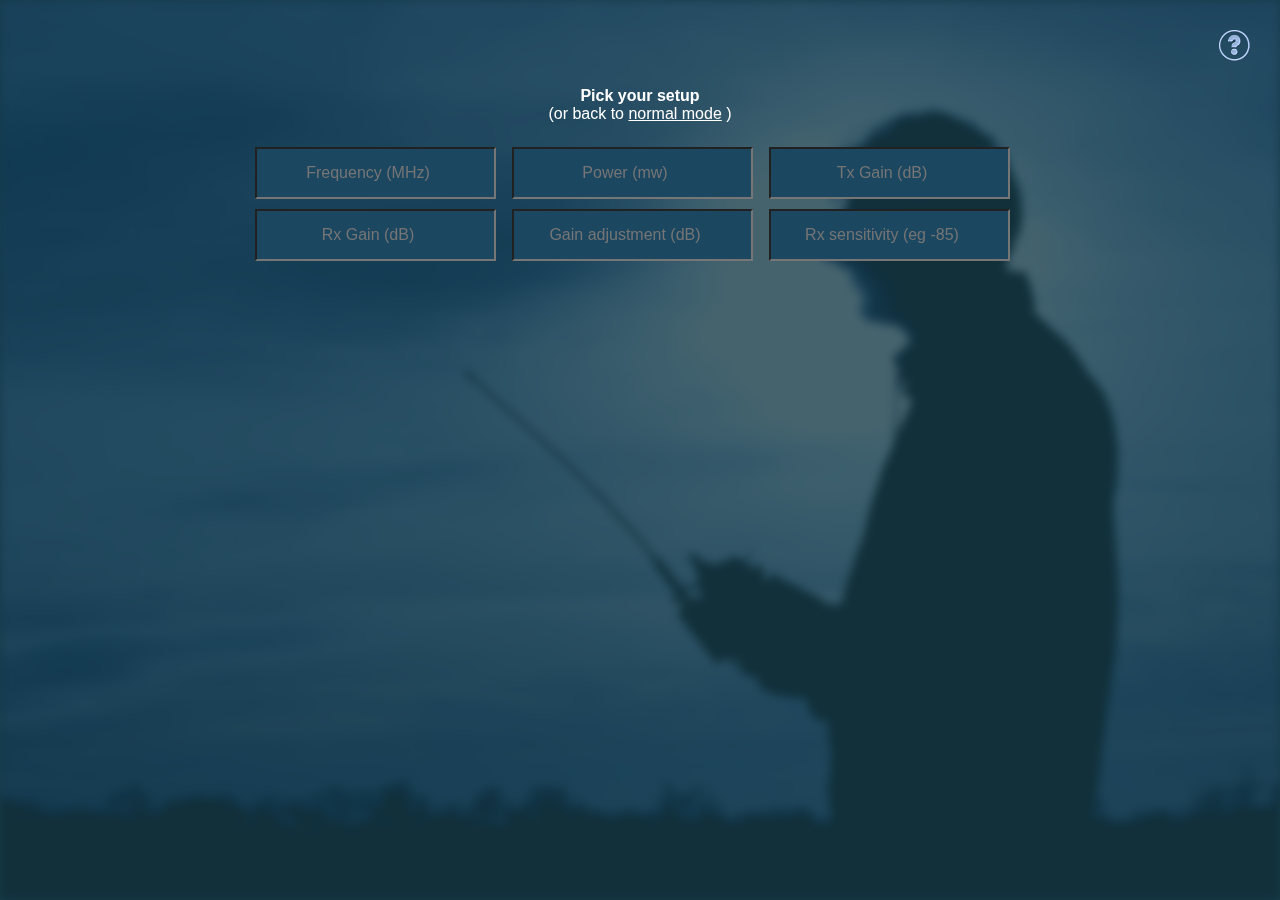
==== advanced.html @ 296cac9a "Speed optimisations" ====
<!doctype html>
<html lang="en">
<head>
<title>Maximise your FPV range</title>
<meta name="description" content="Calculate your FPV range">
<meta http-equiv="content-type" content="text/html;charset=UTF-8">
<link rel="stylesheet" type="text/css" href="./style/style.css"/>
<SCRIPT async LANGUAGE="JavaScript" SRC="advanced.js"> </SCRIPT>
<meta name=viewport content="width=device-width, initial-scale=1">
<script>
  (function(i,s,o,g,r,a,m){i['GoogleAnalyticsObject']=r;i[r]=i[r]||function(){
  (i[r].q=i[r].q||[]).push(arguments)},i[r].l=1*new Date();a=s.createElement(o),
  m=s.getElementsByTagName(o)[0];a.async=1;a.src=g;m.parentNode.insertBefore(a,m)
  })(window,document,'script','//www.google-analytics.com/analytics.js','ga');

  ga('create', 'UA-50899938-1', 'maxmyrange.com');
  ga('require', 'displayfeatures');
  ga('send', 'pageview');

  var advCounter=0;
</script>
<script src="http://ajax.googleapis.com/ajax/libs/jquery/1.8.2/jquery.min.js"></script>
<script src="http://code.highcharts.com/highcharts.js"></script>
<script src="highchart-dark-unica.js"></script>

<link rel="shortcut icon" href="images/smallicon.ico">
</head>
<body>
<span class="bg" style="background-image: url(images/background.jpg);"></span>
<div style="text-align:center" class="placeheader">
	<div id="qmark" onclick="infoClick()"></div>
</div>

<div style="clear: right" class="centreselectors">
	<div class="choosesetup">
		Pick your setup
		<div class="choosesetupmode">
		 (or back to 
		 <a href="./index.html" class="underline" title="Return to normal mode">normal mode</a>
		 )
		</div>
	</div>
	
	<div class="inputcentre">
		<form name="advForm" id="myForm">
			<input title="Choose your frequency, in MHz (e.g. 2400 for 2.4GHz)" type="number" name="advFreq" placeholder="Frequency (MHz)" onchange="inputSelect()"> &nbsp&nbsp
			<input title="Choose your power, in mW (e.g. 1000 for 1W)" type="number" name="advPower" placeholder="Power (mw)" onchange="inputSelect()"> &nbsp&nbsp
			<input title="Choose your transmitter antenna gain, in dBi (e.g. 1.25 for a cloverleaf)" type="number" step="0.1" name="advTxDb" placeholder="Tx Gain (dB)" onchange="inputSelect()"> &nbsp&nbsp
			<br>
			<input title="Choose your receiver antenna gain, in dBi (e.g. 10 for a crosshair)"type="number" step="0.1" name="advRxDb" placeholder="Rx Gain (dB)" onchange="inputSelect()"> &nbsp&nbsp
			<input title="Add an adjustment to the overall gain, e.g. -3 for polarity mismatch (in most cases this should just be 0)" type="number" step="0.1" name="gainAdj" placeholder="Gain adjustment (dB)" onchange="inputSelect()"> &nbsp&nbsp
			<input title="Choose your receiver's sensitivity, in dB. This should be a negative number (if you don't know a good assumption is -85)" type="number" name="advSensitivity" placeholder="Rx sensitivity (eg -85)" onchange="inputSelect()"> &nbsp&nbsp
		</form>
	</div>
</div>

<div id="errorMsg" class="hidden">
Ooops, something's wrong with your inputs. Here's an example of what works: <br>
Frequency: 2400, Power: 200, Tx Gain 2.15, Rx Gain: 10, Gain adjustment: 0, Rx sensitivity: -85
</div>

<div id="buttonHolder" class="positionadvbutton"> 		
<div id="theButton" class="disabledButton" onclick="advButtonClick()"></div>

</div>
<br>
<div id="answerinkm" class="hidden"><!----class="answerkm">--->
12.5 km (45 miles)
</div>
<div id="answerinfunny" class="hidden"><!------class="answerfunny">---->
And now, a closer look at your data...
</div>

<div id="variableChoiceDiv" class="hidden">
		<select id="variableChoice" class="selectors" onchange="variableSelect()" autofocus>
		  <option selected value="Power">Power</option>
		  <option value="Frequency">Frequency</option>
		  <option value="Rx Gain">Rx Gain</option>
		  <option value="Rx Sensitivity">Rx Sensitivity</option>
		</select>
</div>
</div>

<div id="chart" class="hidden"><!---class="chart">--->
<div id="container" class="chartStyle"></div>
</div>
		</div>
		
<div class="hidden">
	<script type="text/javascript">
			var images = new Array()
			function preload() {
				for (i = 0; i < preload.arguments.length; i++) {
					images[i] = new Image()
					images[i].src = preload.arguments[i]
				}
			}
			preload(
				"images/button-selected.png",
				"images/guide.jpg",
				"images/qmark-selected.png",
				"images/lab.jpg"
			)
	</script>
</div>
		</body>
</html>
---- style/style.css ----
*{margin:0;padding:0}body{background-color:rgba(22,60,73,10)}.chartStyle{width:80%;height:500px;margin-top:150px;margin-left:auto;margin-right:auto}input{padding:15px;background-color:#1c4761;margin:0 0 10px;text-align:center;font-family:"Avenir Next",Avenir,"Segoe UI",Roboto,"Helvetica Neue",Helvetica,sans-serif;color:#fff;font-size:1em}input:focus{background-color:#1e90ff}form{width:770px;margin-left:auto;margin-right:auto}.centrevariableselect{margin:2% auto;width:300px}.inputcentre{width:800px;margin-left:auto;margin-right:auto}.sharelink{position:block;height:53px;margin-right:auto;margin-left:auto;filter:alpha(opacity=80);opacity:.8;-webkit-transition:opacity 1s ease-in-out;-moz-transition:opacity 1s ease-in-out;-ms-transition:opacity 1s ease-in-out;-o-transition:opacity 1s ease-in-out;transition:opacity 1s ease-in-out}.sharelink:hover{width:66px;height:53px;background-position:center;background-repeat:no-repeat;background-image:url(../images/tweet.png);filter:alpha(opacity=100);opacity:1}a{text-decoration:none;font-size:2em;color:#1e90ff;font-weight:700;font-family:"Avenir Next",Avenir,"Segoe UI",Roboto,"Helvetica Neue",Helvetica,sans-serif}a:hover{color:#fff}.placeheader{margin-top:30px;margin-left:auto;margin-right:auto}.choosesetup{font-family:"Avenir Next",Avenir,"Segoe UI",Roboto,"Helvetica Neue",Helvetica,sans-serif;color:#FFF;font-size:1em;text-align:center;margin-bottom:2%;font-weight:700}.choosesetupmode{font-family:"Avenir Next",Avenir,"Segoe UI",Roboto,"Helvetica Neue",Helvetica,sans-serif;color:#FFF;font-size:1em;text-align:center;margin-bottom:2%;font-weight:400}.underline{font-family:"Avenir Next",Avenir,"Segoe UI",Roboto,"Helvetica Neue",Helvetica,sans-serif;color:#FFF;font-size:1em;text-align:center;margin-bottom:2%;font-weight:400;text-decoration:underline}.underline:hover,select:focus{color:#1e90ff}option{background-color:#1c4761;color:#fff}.errorMsgClass{font-family:"Avenir Next",Avenir,"Segoe UI",Roboto,"Helvetica Neue",Helvetica,sans-serif;color:red;font-size:1.5em;text-align:center;margin-top:0;opacity:0;filter:alpha(opacity=0);-webkit-animation:fadeIn 1s;-webkit-animation-fill-mode:forwards;animation:fadeIn 1s;animation-fill-mode:forwards}.selectors{background-color:rgba(22,34,2,.2);background-position:0 25px;font-family:"Avenir Next",Avenir,"Segoe UI",Roboto,"Helvetica Neue",Helvetica,sans-serif;color:#fff;font-size:2em;outline:0;box-shadow:none;-webkit-appearance:none;-moz-appearance:none;border-radius:0;border:0;display:block-inline;height:2em;width:300px;float:left;padding:0 2%;position:relative;z-index:0;margin-right:1px;margin-left:1px;text-indent:.01px;text-overflow:""}select::-ms-expand{display:none}.centreselectors{margin-top:2%;width:1208px;margin-left:auto;margin-right:auto}.sources{margin-top:2%;width:650px;margin-left:auto;margin-right:auto;opacity:0;filter:alpha(opacity=0);-webkit-animation:fadeIn 5s;-webkit-animation-fill-mode:forwards;animation:fadeIn 5s;animation-fill-mode:forwards}.images{display:inline;margin-left:10px;margin-right:10px;margin-top:15px;opacity:.6;filter:alpha(opacity=60)}.images:hover{opacity:1;filter:alpha(opacity=100)}#qmark{width:31px;height:31px;background-image:url(../images/qmark.png);margin-right:30px;margin-left:auto}#qmark:hover{background-image:url(../images/qmark-selected.png)}.positionadvbutton{width:400px;margin-top:10%;margin-left:auto;margin-right:auto;opacity:0;filter:alpha(opacity=0);-webkit-animation:buttonAppear 1s;-webkit-animation-fill-mode:forwards;animation:buttonAppear 1s;animation-fill-mode:forwards}.positionbutton{width:400px;margin-top:20%;margin-left:auto;margin-right:auto;opacity:0;filter:alpha(opacity=0);-webkit-animation:buttonAppear 1s;-webkit-animation-fill-mode:forwards;animation:buttonAppear 1s;animation-fill-mode:forwards}@-webkit-keyframes buttonAppear{100%{opacity:1;filter:alpha(opacity=100)}}@keyframes buttonAppear{100%{opacity:1;filter:alpha(opacity=100)}}.andnow{font-family:"Avenir Next",Avenir,"Segoe UI",Roboto,"Helvetica Neue",Helvetica,sans-serif;color:#D7D7D7;font-size:1em;text-align:center;margin-top:4%;opacity:0;filter:alpha(opacity=0);-webkit-animation:fadeIn 8s;-webkit-animation-fill-mode:forwards;animation:fadeIn 8s;animation-fill-mode:forwards}.answerkmadv{font-family:"Avenir Next",Avenir,"Segoe UI",Roboto,"Helvetica Neue",Helvetica,sans-serif;color:#FFF;font-size:3em;text-align:center;margin-top:2%;opacity:0;filter:alpha(opacity=0);-webkit-animation:fadeIn 1s;-webkit-animation-fill-mode:forwards;animation:fadeIn 1s;animation-fill-mode:forwards}.answerkm{font-family:"Avenir Next",Avenir,"Segoe UI",Roboto,"Helvetica Neue",Helvetica,sans-serif;color:#FFF;font-size:3em;text-align:center;margin-top:8%;opacity:0;filter:alpha(opacity=0);-webkit-animation:fadeIn 1s;-webkit-animation-fill-mode:forwards;animation:fadeIn 1s;animation-fill-mode:forwards}.answerfunny{font-family:"Avenir Next",Avenir,"Segoe UI",Roboto,"Helvetica Neue",Helvetica,sans-serif;color:#9CB7DE;font-size:1.5em;text-align:center;margin-top:4%;opacity:0;filter:alpha(opacity=0);-webkit-animation:fadeIn 3s;-webkit-animation-fill-mode:forwards;animation:fadeIn 3s;animation-fill-mode:forwards}@-webkit-keyframes fadeIn{100%{opacity:1;filter:alpha(opacity=100)}}@keyframes fadeIn{100%{opacity:1;filter:alpha(opacity=100)}}.hidden2{visibility:hidden;opacity:0;filter:alpha(opacity=0)}.hidden{display:none;visibility:hidden;opacity:0;filter:alpha(opacity=0)}@keyframes fadeOut{100%{display:none;visibility:hidden;opacity:0;filter:alpha(opacity=0)}}.bg{position:fixed;top:0;left:0;z-index:-1;width:100%;height:100%;background-size:cover;background-position:50% 0;-webkit-filter:blur(5px);-moz-filter:blur(5px);filter:blur(5px);filter:alpha(Opacity=20);opacity:.2;-webkit-transform:translate3d(0,0,0);-moz-transform:translate3d(0,0,0);-ms-transform:translate3d(0,0,0);-o-transform:translate3d(0,0,0);transform:translate3d(0,0,0)}.button{width:250px;height:250px;background-image:url(../images/button.png);margin-right:auto;margin-left:auto;-webkit-animation:fadeIn .5s;-webkit-animation-fill-mode:forwards;animation:fadeIn .5s;animation-fill-mode:forwards}.button:hover{width:250px;height:250px;margin-right:auto;margin-left:auto;-webkit-animation:letsFlyOnHover .2s;-webkit-animation-fill-mode:forwards;animation:letsFlyOnHover .2s;filter:alpha(Opacity=100);opacity:1;background-image:url(../images/button-selected.png)}@-webkit-keyframes letsFlyOnHover{100%{background-image:url(../images/button-selected.png)}}@keyframes letsFlyOnHover{100%{background-image:url(../images/button-selected.png)}}.disabledButton{width:250px;height:250px;background-image:url(../images/button.png);margin-right:auto;margin-left:auto;filter:alpha(Opacity=40);opacity:.4}
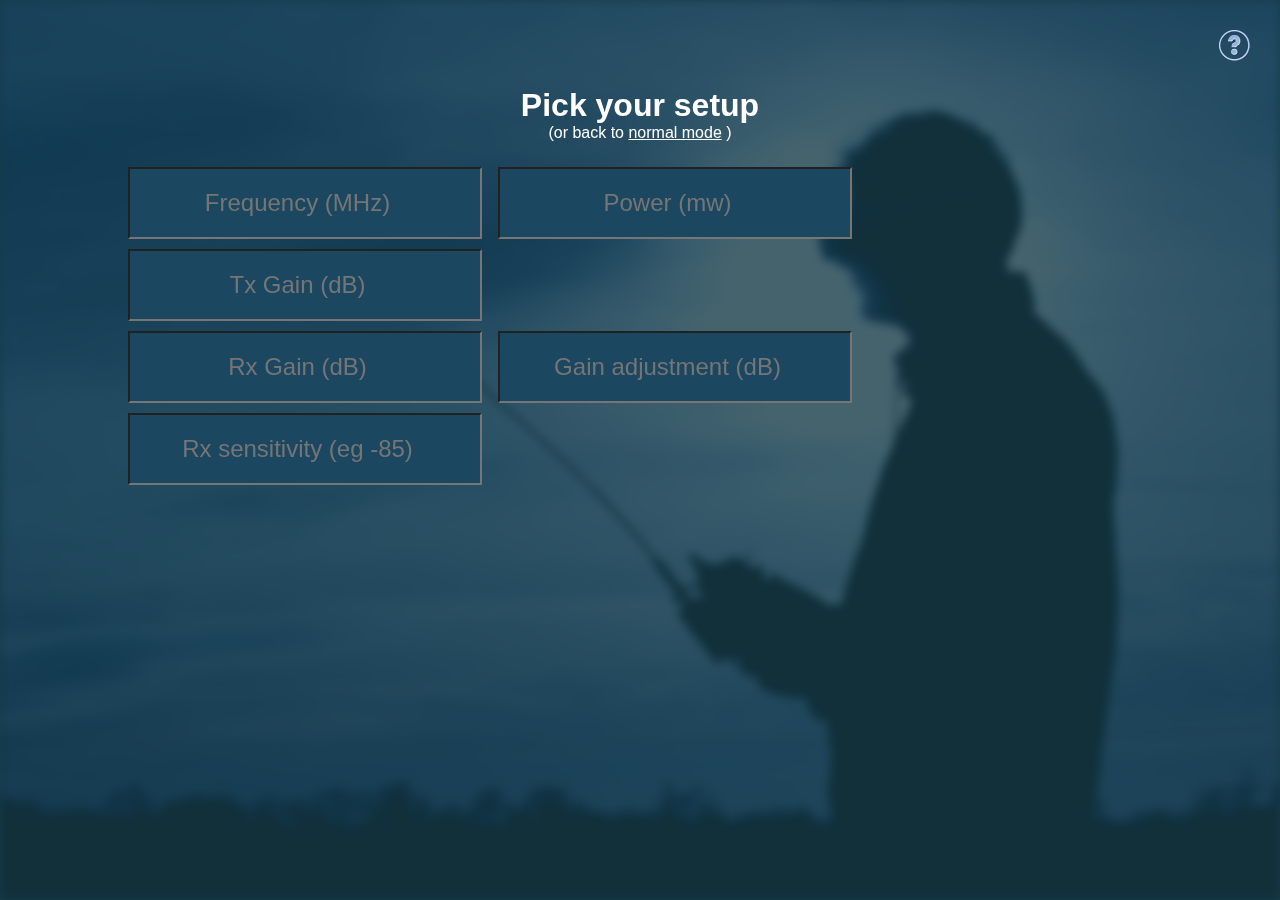
==== commit f8ec3e95: "Made advanced responsive" ====
--- a/advanced.html
+++ b/advanced.html
@@ -31,25 +31,25 @@
 	<div id="qmark" onclick="infoClick()"></div>
 </div>
 
-<div style="clear: right" class="centreselectors">
+<div style="clear: right" class="centreselectorsadv">
 	<div class="choosesetup">
-		Pick your setup
+		<h1>Pick your setup</h1>
 		<div class="choosesetupmode">
 		 (or back to 
 		 <a href="./index.html" class="underline" title="Return to normal mode">normal mode</a>
-		 )
+		 )<br>
 		</div>
 	</div>
 	
 	<div class="inputcentre">
 		<form name="advForm" id="myForm">
-			<input title="Choose your frequency, in MHz (e.g. 2400 for 2.4GHz)" type="number" name="advFreq" placeholder="Frequency (MHz)" onchange="inputSelect()"> &nbsp&nbsp
-			<input title="Choose your power, in mW (e.g. 1000 for 1W)" type="number" name="advPower" placeholder="Power (mw)" onchange="inputSelect()"> &nbsp&nbsp
-			<input title="Choose your transmitter antenna gain, in dBi (e.g. 1.25 for a cloverleaf)" type="number" step="0.1" name="advTxDb" placeholder="Tx Gain (dB)" onchange="inputSelect()"> &nbsp&nbsp
-			<br>
-			<input title="Choose your receiver antenna gain, in dBi (e.g. 10 for a crosshair)"type="number" step="0.1" name="advRxDb" placeholder="Rx Gain (dB)" onchange="inputSelect()"> &nbsp&nbsp
-			<input title="Add an adjustment to the overall gain, e.g. -3 for polarity mismatch (in most cases this should just be 0)" type="number" step="0.1" name="gainAdj" placeholder="Gain adjustment (dB)" onchange="inputSelect()"> &nbsp&nbsp
-			<input title="Choose your receiver's sensitivity, in dB. This should be a negative number (if you don't know a good assumption is -85)" type="number" name="advSensitivity" placeholder="Rx sensitivity (eg -85)" onchange="inputSelect()"> &nbsp&nbsp
+			<input title="Choose your frequency, in MHz (e.g. 2400 for 2.4GHz)" type="number" name="advFreq" placeholder="Frequency (MHz)" onchange="inputSelect()"> <span class="gaps">&nbsp&nbsp</span>
+			<input title="Choose your power, in mW (e.g. 1000 for 1W)" type="number" name="advPower" placeholder="Power (mw)" onchange="inputSelect()"> <span class="gaps">&nbsp&nbsp</span>
+			<input title="Choose your transmitter antenna gain, in dBi (e.g. 1.25 for a cloverleaf)" type="number" step="0.1" name="advTxDb" placeholder="Tx Gain (dB)" onchange="inputSelect()"> <span class="gaps">&nbsp&nbsp
+			<br></span>
+			<input title="Choose your receiver antenna gain, in dBi (e.g. 10 for a crosshair)"type="number" step="0.1" name="advRxDb" placeholder="Rx Gain (dB)" onchange="inputSelect()"> <span class="gaps">&nbsp&nbsp</span>
+			<input title="Add an adjustment to the overall gain, e.g. -3 for polarity mismatch (in most cases this should just be 0)" type="number" step="0.1" name="gainAdj" placeholder="Gain adjustment (dB)" onchange="inputSelect()"> <span class="gaps">&nbsp&nbsp</span>
+			<input title="Choose your receiver's sensitivity, in dB. This should be a negative number (if you don't know a good assumption is -85)" type="number" name="advSensitivity" placeholder="Rx sensitivity (eg -85)" onchange="inputSelect()"> <span class="gaps">&nbsp&nbsp</span>
 		</form>
 	</div>
 </div>
--- a/style/style.css
+++ b/style/style.css
@@ -1 +1 @@
-*{margin:0;padding:0}body{background-color:rgba(22,60,73,10)}.chartStyle{width:80%;height:500px;margin-top:150px;margin-left:auto;margin-right:auto}input{padding:15px;background-color:#1c4761;margin:0 0 10px;text-align:center;font-family:"Avenir Next",Avenir,"Segoe UI",Roboto,"Helvetica Neue",Helvetica,sans-serif;color:#fff;font-size:1em}input:focus{background-color:#1e90ff}form{width:770px;margin-left:auto;margin-right:auto}.centrevariableselect{margin:2% auto;width:300px}.inputcentre{width:800px;margin-left:auto;margin-right:auto}.sharelink{position:block;height:53px;margin-right:auto;margin-left:auto;filter:alpha(opacity=80);opacity:.8;-webkit-transition:opacity 1s ease-in-out;-moz-transition:opacity 1s ease-in-out;-ms-transition:opacity 1s ease-in-out;-o-transition:opacity 1s ease-in-out;transition:opacity 1s ease-in-out}.sharelink:hover{width:66px;height:53px;background-position:center;background-repeat:no-repeat;background-image:url(../images/tweet.png);filter:alpha(opacity=100);opacity:1}a{text-decoration:none;font-size:2em;color:#1e90ff;font-weight:700;font-family:"Avenir Next",Avenir,"Segoe UI",Roboto,"Helvetica Neue",Helvetica,sans-serif}a:hover{color:#fff}.placeheader{margin-top:30px;margin-left:auto;margin-right:auto}.choosesetup{font-family:"Avenir Next",Avenir,"Segoe UI",Roboto,"Helvetica Neue",Helvetica,sans-serif;color:#FFF;font-size:1em;text-align:center;margin-bottom:2%;font-weight:700}.choosesetupmode{font-family:"Avenir Next",Avenir,"Segoe UI",Roboto,"Helvetica Neue",Helvetica,sans-serif;color:#FFF;font-size:1em;text-align:center;margin-bottom:2%;font-weight:400}.underline{font-family:"Avenir Next",Avenir,"Segoe UI",Roboto,"Helvetica Neue",Helvetica,sans-serif;color:#FFF;font-size:1em;text-align:center;margin-bottom:2%;font-weight:400;text-decoration:underline}.underline:hover,select:focus{color:#1e90ff}option{background-color:#1c4761;color:#fff}.errorMsgClass{font-family:"Avenir Next",Avenir,"Segoe UI",Roboto,"Helvetica Neue",Helvetica,sans-serif;color:red;font-size:1.5em;text-align:center;margin-top:0;opacity:0;filter:alpha(opacity=0);-webkit-animation:fadeIn 1s;-webkit-animation-fill-mode:forwards;animation:fadeIn 1s;animation-fill-mode:forwards}.selectors{background-color:rgba(22,34,2,.2);background-position:0 25px;font-family:"Avenir Next",Avenir,"Segoe UI",Roboto,"Helvetica Neue",Helvetica,sans-serif;color:#fff;font-size:2em;outline:0;box-shadow:none;-webkit-appearance:none;-moz-appearance:none;border-radius:0;border:0;display:block-inline;height:2em;width:300px;float:left;padding:0 2%;position:relative;z-index:0;margin-right:1px;margin-left:1px;text-indent:.01px;text-overflow:""}select::-ms-expand{display:none}.centreselectors{margin-top:2%;width:1208px;margin-left:auto;margin-right:auto}.sources{margin-top:2%;width:650px;margin-left:auto;margin-right:auto;opacity:0;filter:alpha(opacity=0);-webkit-animation:fadeIn 5s;-webkit-animation-fill-mode:forwards;animation:fadeIn 5s;animation-fill-mode:forwards}.images{display:inline;margin-left:10px;margin-right:10px;margin-top:15px;opacity:.6;filter:alpha(opacity=60)}.images:hover{opacity:1;filter:alpha(opacity=100)}#qmark{width:31px;height:31px;background-image:url(../images/qmark.png);margin-right:30px;margin-left:auto}#qmark:hover{background-image:url(../images/qmark-selected.png)}.positionadvbutton{width:400px;margin-top:10%;margin-left:auto;margin-right:auto;opacity:0;filter:alpha(opacity=0);-webkit-animation:buttonAppear 1s;-webkit-animation-fill-mode:forwards;animation:buttonAppear 1s;animation-fill-mode:forwards}.positionbutton{width:400px;margin-top:20%;margin-left:auto;margin-right:auto;opacity:0;filter:alpha(opacity=0);-webkit-animation:buttonAppear 1s;-webkit-animation-fill-mode:forwards;animation:buttonAppear 1s;animation-fill-mode:forwards}@-webkit-keyframes buttonAppear{100%{opacity:1;filter:alpha(opacity=100)}}@keyframes buttonAppear{100%{opacity:1;filter:alpha(opacity=100)}}.andnow{font-family:"Avenir Next",Avenir,"Segoe UI",Roboto,"Helvetica Neue",Helvetica,sans-serif;color:#D7D7D7;font-size:1em;text-align:center;margin-top:4%;opacity:0;filter:alpha(opacity=0);-webkit-animation:fadeIn 8s;-webkit-animation-fill-mode:forwards;animation:fadeIn 8s;animation-fill-mode:forwards}.answerkmadv{font-family:"Avenir Next",Avenir,"Segoe UI",Roboto,"Helvetica Neue",Helvetica,sans-serif;color:#FFF;font-size:3em;text-align:center;margin-top:2%;opacity:0;filter:alpha(opacity=0);-webkit-animation:fadeIn 1s;-webkit-animation-fill-mode:forwards;animation:fadeIn 1s;animation-fill-mode:forwards}.answerkm{font-family:"Avenir Next",Avenir,"Segoe UI",Roboto,"Helvetica Neue",Helvetica,sans-serif;color:#FFF;font-size:3em;text-align:center;margin-top:8%;opacity:0;filter:alpha(opacity=0);-webkit-animation:fadeIn 1s;-webkit-animation-fill-mode:forwards;animation:fadeIn 1s;animation-fill-mode:forwards}.answerfunny{font-family:"Avenir Next",Avenir,"Segoe UI",Roboto,"Helvetica Neue",Helvetica,sans-serif;color:#9CB7DE;font-size:1.5em;text-align:center;margin-top:4%;opacity:0;filter:alpha(opacity=0);-webkit-animation:fadeIn 3s;-webkit-animation-fill-mode:forwards;animation:fadeIn 3s;animation-fill-mode:forwards}@-webkit-keyframes fadeIn{100%{opacity:1;filter:alpha(opacity=100)}}@keyframes fadeIn{100%{opacity:1;filter:alpha(opacity=100)}}.hidden2{visibility:hidden;opacity:0;filter:alpha(opacity=0)}.hidden{display:none;visibility:hidden;opacity:0;filter:alpha(opacity=0)}@keyframes fadeOut{100%{display:none;visibility:hidden;opacity:0;filter:alpha(opacity=0)}}.bg{position:fixed;top:0;left:0;z-index:-1;width:100%;height:100%;background-size:cover;background-position:50% 0;-webkit-filter:blur(5px);-moz-filter:blur(5px);filter:blur(5px);filter:alpha(Opacity=20);opacity:.2;-webkit-transform:translate3d(0,0,0);-moz-transform:translate3d(0,0,0);-ms-transform:translate3d(0,0,0);-o-transform:translate3d(0,0,0);transform:translate3d(0,0,0)}.button{width:250px;height:250px;background-image:url(../images/button.png);margin-right:auto;margin-left:auto;-webkit-animation:fadeIn .5s;-webkit-animation-fill-mode:forwards;animation:fadeIn .5s;animation-fill-mode:forwards}.button:hover{width:250px;height:250px;margin-right:auto;margin-left:auto;-webkit-animation:letsFlyOnHover .2s;-webkit-animation-fill-mode:forwards;animation:letsFlyOnHover .2s;filter:alpha(Opacity=100);opacity:1;background-image:url(../images/button-selected.png)}@-webkit-keyframes letsFlyOnHover{100%{background-image:url(../images/button-selected.png)}}@keyframes letsFlyOnHover{100%{background-image:url(../images/button-selected.png)}}.disabledButton{width:250px;height:250px;background-image:url(../images/button.png);margin-right:auto;margin-left:auto;filter:alpha(Opacity=40);opacity:.4}+*{margin:0;padding:0}body{background-color:rgba(22,60,73,10)}.chartStyle{width:80%;height:500px;margin-top:150px;margin-left:auto;margin-right:auto}input{padding:20px;background-color:#1c4761;margin:0 0 10px;text-align:center;font-family:"Avenir Next",Avenir,"Segoe UI",Roboto,"Helvetica Neue",Helvetica,sans-serif;color:#fff;font-size:1.5em}input:focus{background-color:#1e90ff}form{width:1024px;margin-left:auto;margin-right:auto}.centrevariableselect{margin:2% auto;width:80%}.inputcentre{width:80%;margin-left:auto;margin-right:auto}@media screen and (max-width:1024px){form{width:100%;margin-left:auto;margin-right:auto}input{width:100%;padding:5%;font-size:2em;color:#fff}.inputcentre{width:100%}.gaps{display:none}}.sharelink{position:block;height:53px;margin-right:auto;margin-left:auto;filter:alpha(opacity=80);opacity:.8;-webkit-transition:opacity 1s ease-in-out;-moz-transition:opacity 1s ease-in-out;-ms-transition:opacity 1s ease-in-out;-o-transition:opacity 1s ease-in-out;transition:opacity 1s ease-in-out}.sharelink:hover{width:66px;height:53px;background-position:center;background-repeat:no-repeat;background-image:url(../images/tweet.png);filter:alpha(opacity=100);opacity:1}a{text-decoration:none;font-size:2em;color:#1e90ff;font-weight:700;font-family:"Avenir Next",Avenir,"Segoe UI",Roboto,"Helvetica Neue",Helvetica,sans-serif}a:hover{color:#fff}.placeheader{margin-top:30px;margin-left:auto;margin-right:auto}.choosesetup{font-family:"Avenir Next",Avenir,"Segoe UI",Roboto,"Helvetica Neue",Helvetica,sans-serif;color:#FFF;font-size:1em;text-align:center;margin-bottom:2%;font-weight:700}.choosesetupmode{font-family:"Avenir Next",Avenir,"Segoe UI",Roboto,"Helvetica Neue",Helvetica,sans-serif;color:#FFF;font-size:1em;text-align:center;margin-bottom:2%;font-weight:400}.underline{font-family:"Avenir Next",Avenir,"Segoe UI",Roboto,"Helvetica Neue",Helvetica,sans-serif;color:#FFF;font-size:1em;text-align:center;margin-bottom:2%;font-weight:400;text-decoration:underline}.underline:hover,select:focus{color:#1e90ff}option{background-color:#1c4761;color:#fff}.errorMsgClass{font-family:"Avenir Next",Avenir,"Segoe UI",Roboto,"Helvetica Neue",Helvetica,sans-serif;color:red;font-size:1.5em;text-align:center;margin-top:0;opacity:0;filter:alpha(opacity=0);-webkit-animation:fadeIn 1s;-webkit-animation-fill-mode:forwards;animation:fadeIn 1s;animation-fill-mode:forwards}.selectors{background-color:rgba(22,34,2,.2);background-position:0 25px;font-family:"Avenir Next",Avenir,"Segoe UI",Roboto,"Helvetica Neue",Helvetica,sans-serif;color:#fff;font-size:2em;outline:0;box-shadow:none;-webkit-appearance:none;-moz-appearance:none;border-radius:0;border:0;display:block-inline;height:2em;width:300px;float:left;padding:0 2%;position:relative;z-index:0;margin-right:1px;margin-left:1px;text-indent:.01px;text-overflow:""}select::-ms-expand{display:none}.centreselectorsadv{margin-top:2%;width:100%;margin-left:auto;margin-right:auto}.centreselectors{margin-top:2%;width:1208px;margin-left:auto;margin-right:auto}@media screen and (max-width:1024px){.selectors{margin-left:auto;margin-right:auto;width:100%;margin-bottom:2%}.centreselectors{width:100%}}.sources{margin-top:2%;width:650px;margin-left:auto;margin-right:auto;opacity:0;filter:alpha(opacity=0);-webkit-animation:fadeIn 5s;-webkit-animation-fill-mode:forwards;animation:fadeIn 5s;animation-fill-mode:forwards}.images{display:inline;margin-left:10px;margin-right:10px;margin-top:15px;opacity:.6;filter:alpha(opacity=60)}.images:hover{opacity:1;filter:alpha(opacity=100)}@media screen and (max-width:1024px){#labimage{display:none}.sources{margin-left:auto;margin-right:auto;width:300px}.images{margin-left:0}}#qmark{width:31px;height:31px;background-image:url(../images/qmark.png);margin-right:30px;margin-left:auto}#qmark:hover{background-image:url(../images/qmark-selected.png)}.positionadvbutton{width:400px;margin-top:10%;margin-left:auto;margin-right:auto;opacity:0;filter:alpha(opacity=0);-webkit-animation:buttonAppear 1s;-webkit-animation-fill-mode:forwards;animation:buttonAppear 1s;animation-fill-mode:forwards}.positionbutton{width:400px;margin-top:20em;margin-left:auto;margin-right:auto;opacity:0;filter:alpha(opacity=0);-webkit-animation:buttonAppear 1s;-webkit-animation-fill-mode:forwards;animation:buttonAppear 1s;animation-fill-mode:forwards}@media screen and (max-width:1024px){.positionbutton{width:100%}}@-webkit-keyframes buttonAppear{100%{opacity:1;filter:alpha(opacity=100)}}@keyframes buttonAppear{100%{opacity:1;filter:alpha(opacity=100)}}.andnow{font-family:"Avenir Next",Avenir,"Segoe UI",Roboto,"Helvetica Neue",Helvetica,sans-serif;color:#D7D7D7;font-size:1em;text-align:center;margin-top:4%;opacity:0;filter:alpha(opacity=0);-webkit-animation:fadeIn 8s;-webkit-animation-fill-mode:forwards;animation:fadeIn 8s;animation-fill-mode:forwards}.answerkmadv{font-family:"Avenir Next",Avenir,"Segoe UI",Roboto,"Helvetica Neue",Helvetica,sans-serif;color:#FFF;font-size:3em;text-align:center;margin-top:2%;opacity:0;filter:alpha(opacity=0);-webkit-animation:fadeIn 1s;-webkit-animation-fill-mode:forwards;animation:fadeIn 1s;animation-fill-mode:forwards}.answerkm{font-family:"Avenir Next",Avenir,"Segoe UI",Roboto,"Helvetica Neue",Helvetica,sans-serif;color:#FFF;font-size:3em;text-align:center;margin-top:8%;opacity:0;filter:alpha(opacity=0);-webkit-animation:fadeIn 1s;-webkit-animation-fill-mode:forwards;animation:fadeIn 1s;animation-fill-mode:forwards}.answerfunny{font-family:"Avenir Next",Avenir,"Segoe UI",Roboto,"Helvetica Neue",Helvetica,sans-serif;color:#9CB7DE;font-size:1.5em;text-align:center;margin-top:4%;opacity:0;filter:alpha(opacity=0);-webkit-animation:fadeIn 3s;-webkit-animation-fill-mode:forwards;animation:fadeIn 3s;animation-fill-mode:forwards}@-webkit-keyframes fadeIn{100%{opacity:1;filter:alpha(opacity=100)}}@keyframes fadeIn{100%{opacity:1;filter:alpha(opacity=100)}}.hidden2{visibility:hidden;opacity:0;filter:alpha(opacity=0)}.hidden{display:none;visibility:hidden;opacity:0;filter:alpha(opacity=0)}@keyframes fadeOut{100%{display:none;visibility:hidden;opacity:0;filter:alpha(opacity=0)}}.bg{position:fixed;top:0;left:0;z-index:-1;width:100%;height:100%;background-size:cover;background-position:50% 0;-webkit-filter:blur(5px);-moz-filter:blur(5px);filter:blur(5px);filter:alpha(Opacity=20);opacity:.2;-webkit-transform:translate3d(0,0,0);-moz-transform:translate3d(0,0,0);-ms-transform:translate3d(0,0,0);-o-transform:translate3d(0,0,0);transform:translate3d(0,0,0)}.button{width:250px;height:250px;background-image:url(../images/button.png);margin-right:auto;margin-left:auto;-webkit-animation:fadeIn .5s;-webkit-animation-fill-mode:forwards;animation:fadeIn .5s;animation-fill-mode:forwards}.button:hover{width:250px;height:250px;margin-right:auto;margin-left:auto;-webkit-animation:letsFlyOnHover .2s;-webkit-animation-fill-mode:forwards;animation:letsFlyOnHover .2s;filter:alpha(Opacity=100);opacity:1;background-image:url(../images/button-selected.png)}@-webkit-keyframes letsFlyOnHover{100%{background-image:url(../images/button-selected.png)}}@keyframes letsFlyOnHover{100%{background-image:url(../images/button-selected.png)}}.disabledButton{width:250px;height:250px;background-image:url(../images/button.png);margin-right:auto;margin-left:auto;filter:alpha(Opacity=40);opacity:.4}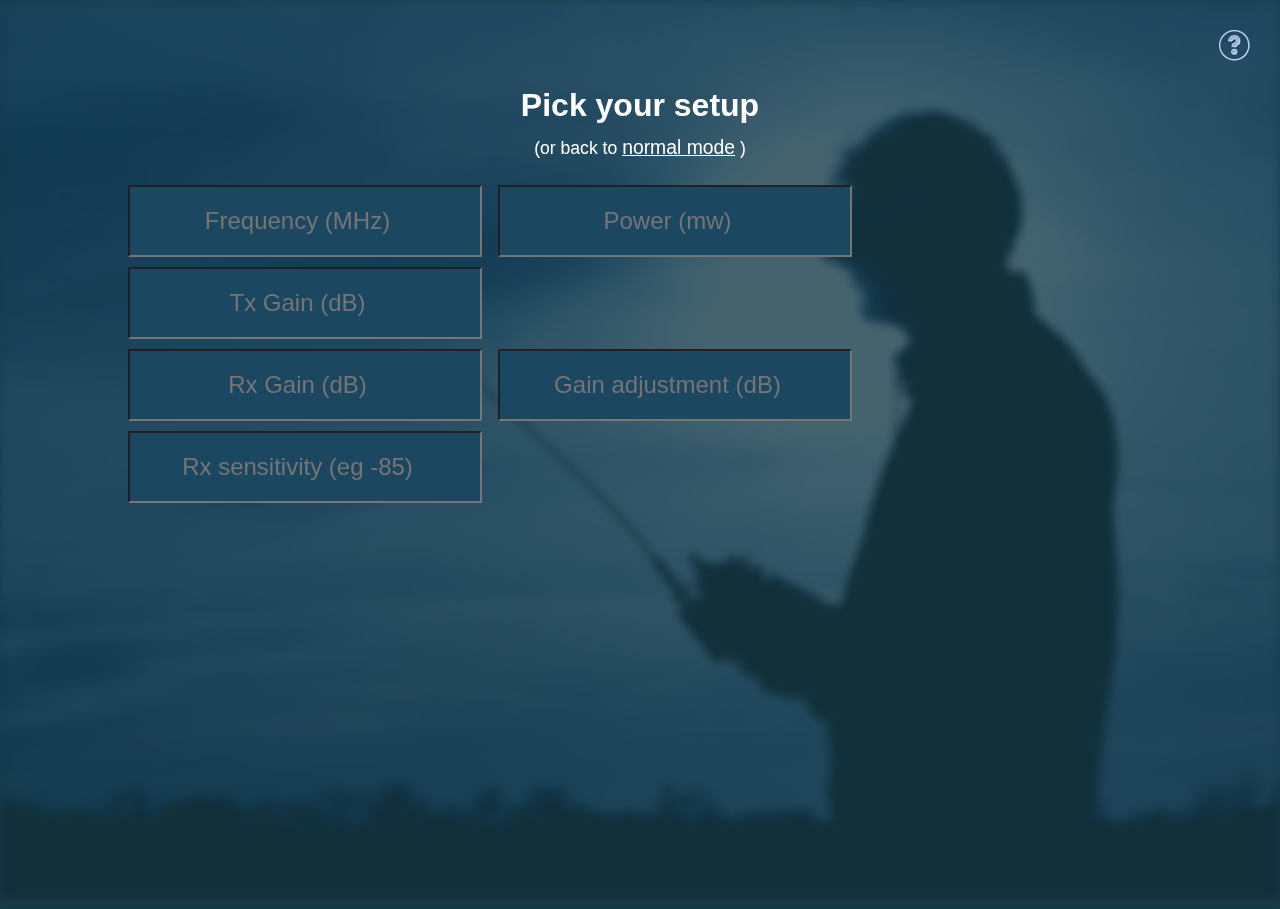
==== commit 7866efb0: "Optimisations" ====
--- a/advanced.html
+++ b/advanced.html
@@ -1,10 +1,9 @@
 <!doctype html>
 <html lang="en">
 <head>
-<title>Maximise your FPV range</title>
-<meta name="description" content="Calculate your FPV range">
+<title>Maximise your FPV range - Advanced</title>
+<meta name="description" content="The definitive FPV range calculator. Calculate how far your FPV setup will go!">
 <meta http-equiv="content-type" content="text/html;charset=UTF-8">
-<link rel="stylesheet" type="text/css" href="./style/style.css"/>
 <SCRIPT async LANGUAGE="JavaScript" SRC="advanced.js"> </SCRIPT>
 <meta name=viewport content="width=device-width, initial-scale=1">
 <script>
@@ -19,9 +18,9 @@
 
   var advCounter=0;
 </script>
-<script src="http://ajax.googleapis.com/ajax/libs/jquery/1.8.2/jquery.min.js"></script>
-<script src="http://code.highcharts.com/highcharts.js"></script>
-<script src="highchart-dark-unica.js"></script>
+<script  async src="http://ajax.googleapis.com/ajax/libs/jquery/1.8.2/jquery.min.js"></script>
+<script async src="http://code.highcharts.com/highcharts.js"></script>
+<script async src="highchart-dark-unica.js"></script>
 
 <link rel="shortcut icon" href="images/smallicon.ico">
 </head>
@@ -103,5 +102,6 @@
 			)
 	</script>
 </div>
+<link rel="stylesheet" type="text/css" href="./style/style.css"/>
 		</body>
 </html>--- a/style/style.css
+++ b/style/style.css
@@ -1 +1,517 @@
-*{margin:0;padding:0}body{background-color:rgba(22,60,73,10)}.chartStyle{width:80%;height:500px;margin-top:150px;margin-left:auto;margin-right:auto}input{padding:20px;background-color:#1c4761;margin:0 0 10px;text-align:center;font-family:"Avenir Next",Avenir,"Segoe UI",Roboto,"Helvetica Neue",Helvetica,sans-serif;color:#fff;font-size:1.5em}input:focus{background-color:#1e90ff}form{width:1024px;margin-left:auto;margin-right:auto}.centrevariableselect{margin:2% auto;width:80%}.inputcentre{width:80%;margin-left:auto;margin-right:auto}@media screen and (max-width:1024px){form{width:100%;margin-left:auto;margin-right:auto}input{width:100%;padding:5%;font-size:2em;color:#fff}.inputcentre{width:100%}.gaps{display:none}}.sharelink{position:block;height:53px;margin-right:auto;margin-left:auto;filter:alpha(opacity=80);opacity:.8;-webkit-transition:opacity 1s ease-in-out;-moz-transition:opacity 1s ease-in-out;-ms-transition:opacity 1s ease-in-out;-o-transition:opacity 1s ease-in-out;transition:opacity 1s ease-in-out}.sharelink:hover{width:66px;height:53px;background-position:center;background-repeat:no-repeat;background-image:url(../images/tweet.png);filter:alpha(opacity=100);opacity:1}a{text-decoration:none;font-size:2em;color:#1e90ff;font-weight:700;font-family:"Avenir Next",Avenir,"Segoe UI",Roboto,"Helvetica Neue",Helvetica,sans-serif}a:hover{color:#fff}.placeheader{margin-top:30px;margin-left:auto;margin-right:auto}.choosesetup{font-family:"Avenir Next",Avenir,"Segoe UI",Roboto,"Helvetica Neue",Helvetica,sans-serif;color:#FFF;font-size:1em;text-align:center;margin-bottom:2%;font-weight:700}.choosesetupmode{font-family:"Avenir Next",Avenir,"Segoe UI",Roboto,"Helvetica Neue",Helvetica,sans-serif;color:#FFF;font-size:1em;text-align:center;margin-bottom:2%;font-weight:400}.underline{font-family:"Avenir Next",Avenir,"Segoe UI",Roboto,"Helvetica Neue",Helvetica,sans-serif;color:#FFF;font-size:1em;text-align:center;margin-bottom:2%;font-weight:400;text-decoration:underline}.underline:hover,select:focus{color:#1e90ff}option{background-color:#1c4761;color:#fff}.errorMsgClass{font-family:"Avenir Next",Avenir,"Segoe UI",Roboto,"Helvetica Neue",Helvetica,sans-serif;color:red;font-size:1.5em;text-align:center;margin-top:0;opacity:0;filter:alpha(opacity=0);-webkit-animation:fadeIn 1s;-webkit-animation-fill-mode:forwards;animation:fadeIn 1s;animation-fill-mode:forwards}.selectors{background-color:rgba(22,34,2,.2);background-position:0 25px;font-family:"Avenir Next",Avenir,"Segoe UI",Roboto,"Helvetica Neue",Helvetica,sans-serif;color:#fff;font-size:2em;outline:0;box-shadow:none;-webkit-appearance:none;-moz-appearance:none;border-radius:0;border:0;display:block-inline;height:2em;width:300px;float:left;padding:0 2%;position:relative;z-index:0;margin-right:1px;margin-left:1px;text-indent:.01px;text-overflow:""}select::-ms-expand{display:none}.centreselectorsadv{margin-top:2%;width:100%;margin-left:auto;margin-right:auto}.centreselectors{margin-top:2%;width:1208px;margin-left:auto;margin-right:auto}@media screen and (max-width:1024px){.selectors{margin-left:auto;margin-right:auto;width:100%;margin-bottom:2%}.centreselectors{width:100%}}.sources{margin-top:2%;width:650px;margin-left:auto;margin-right:auto;opacity:0;filter:alpha(opacity=0);-webkit-animation:fadeIn 5s;-webkit-animation-fill-mode:forwards;animation:fadeIn 5s;animation-fill-mode:forwards}.images{display:inline;margin-left:10px;margin-right:10px;margin-top:15px;opacity:.6;filter:alpha(opacity=60)}.images:hover{opacity:1;filter:alpha(opacity=100)}@media screen and (max-width:1024px){#labimage{display:none}.sources{margin-left:auto;margin-right:auto;width:300px}.images{margin-left:0}}#qmark{width:31px;height:31px;background-image:url(../images/qmark.png);margin-right:30px;margin-left:auto}#qmark:hover{background-image:url(../images/qmark-selected.png)}.positionadvbutton{width:400px;margin-top:10%;margin-left:auto;margin-right:auto;opacity:0;filter:alpha(opacity=0);-webkit-animation:buttonAppear 1s;-webkit-animation-fill-mode:forwards;animation:buttonAppear 1s;animation-fill-mode:forwards}.positionbutton{width:400px;margin-top:20em;margin-left:auto;margin-right:auto;opacity:0;filter:alpha(opacity=0);-webkit-animation:buttonAppear 1s;-webkit-animation-fill-mode:forwards;animation:buttonAppear 1s;animation-fill-mode:forwards}@media screen and (max-width:1024px){.positionbutton{width:100%}}@-webkit-keyframes buttonAppear{100%{opacity:1;filter:alpha(opacity=100)}}@keyframes buttonAppear{100%{opacity:1;filter:alpha(opacity=100)}}.andnow{font-family:"Avenir Next",Avenir,"Segoe UI",Roboto,"Helvetica Neue",Helvetica,sans-serif;color:#D7D7D7;font-size:1em;text-align:center;margin-top:4%;opacity:0;filter:alpha(opacity=0);-webkit-animation:fadeIn 8s;-webkit-animation-fill-mode:forwards;animation:fadeIn 8s;animation-fill-mode:forwards}.answerkmadv{font-family:"Avenir Next",Avenir,"Segoe UI",Roboto,"Helvetica Neue",Helvetica,sans-serif;color:#FFF;font-size:3em;text-align:center;margin-top:2%;opacity:0;filter:alpha(opacity=0);-webkit-animation:fadeIn 1s;-webkit-animation-fill-mode:forwards;animation:fadeIn 1s;animation-fill-mode:forwards}.answerkm{font-family:"Avenir Next",Avenir,"Segoe UI",Roboto,"Helvetica Neue",Helvetica,sans-serif;color:#FFF;font-size:3em;text-align:center;margin-top:8%;opacity:0;filter:alpha(opacity=0);-webkit-animation:fadeIn 1s;-webkit-animation-fill-mode:forwards;animation:fadeIn 1s;animation-fill-mode:forwards}.answerfunny{font-family:"Avenir Next",Avenir,"Segoe UI",Roboto,"Helvetica Neue",Helvetica,sans-serif;color:#9CB7DE;font-size:1.5em;text-align:center;margin-top:4%;opacity:0;filter:alpha(opacity=0);-webkit-animation:fadeIn 3s;-webkit-animation-fill-mode:forwards;animation:fadeIn 3s;animation-fill-mode:forwards}@-webkit-keyframes fadeIn{100%{opacity:1;filter:alpha(opacity=100)}}@keyframes fadeIn{100%{opacity:1;filter:alpha(opacity=100)}}.hidden2{visibility:hidden;opacity:0;filter:alpha(opacity=0)}.hidden{display:none;visibility:hidden;opacity:0;filter:alpha(opacity=0)}@keyframes fadeOut{100%{display:none;visibility:hidden;opacity:0;filter:alpha(opacity=0)}}.bg{position:fixed;top:0;left:0;z-index:-1;width:100%;height:100%;background-size:cover;background-position:50% 0;-webkit-filter:blur(5px);-moz-filter:blur(5px);filter:blur(5px);filter:alpha(Opacity=20);opacity:.2;-webkit-transform:translate3d(0,0,0);-moz-transform:translate3d(0,0,0);-ms-transform:translate3d(0,0,0);-o-transform:translate3d(0,0,0);transform:translate3d(0,0,0)}.button{width:250px;height:250px;background-image:url(../images/button.png);margin-right:auto;margin-left:auto;-webkit-animation:fadeIn .5s;-webkit-animation-fill-mode:forwards;animation:fadeIn .5s;animation-fill-mode:forwards}.button:hover{width:250px;height:250px;margin-right:auto;margin-left:auto;-webkit-animation:letsFlyOnHover .2s;-webkit-animation-fill-mode:forwards;animation:letsFlyOnHover .2s;filter:alpha(Opacity=100);opacity:1;background-image:url(../images/button-selected.png)}@-webkit-keyframes letsFlyOnHover{100%{background-image:url(../images/button-selected.png)}}@keyframes letsFlyOnHover{100%{background-image:url(../images/button-selected.png)}}.disabledButton{width:250px;height:250px;background-image:url(../images/button.png);margin-right:auto;margin-left:auto;filter:alpha(Opacity=40);opacity:.4}+* {
+    margin: 0;
+    padding: 0;
+}
+body{
+	background-color: rgba(22,60,73,10);
+}
+@media print { }
+.chartStyle {
+	width:80%;
+	height:500px;
+	margin-top: 150px;
+	margin-left:auto;
+	margin-right:auto;
+}
+
+input {
+	padding: 20px;
+	background-color: #1c4761;
+	margin: 0 0 10px 0;
+	text-align:center;
+	font-family: "Avenir Next",Avenir,"Segoe UI",Roboto,"Helvetica Neue",Helvetica,sans-serif;
+	color: #fff; /*Font color*/
+	font-size: 1.5em;
+}
+input:focus { 
+    background-color: #1e90ff; 
+} 
+
+form {
+	width:1024px;
+	margin-left:auto;
+	margin-right:auto;
+}
+
+
+
+.centrevariableselect {
+  margin-top: 2%;
+    margin-bottom: 2%;
+  width: 80% ; /*Change this to make it responsive*/
+  margin-left: auto ;
+  margin-right: auto ;
+}
+
+.inputcentre {
+width:80%;
+ margin-left: auto ;
+  margin-right: auto ;
+}
+
+@media screen and (max-width: 1024px) {
+form {
+	width:100%;
+	margin-left:auto;
+	margin-right:auto;
+}
+input {
+width:100%;
+padding-top: 5%;
+padding-bottom: 5%;
+padding-left: 0%;
+padding-right: 0%;
+font-size: 2em;
+color: #fff; /*Font color*/
+}
+.inputcentre {
+width:100%;
+}
+.gaps{
+display:none;
+}
+
+}
+
+.sharelink {
+position: block;	
+height: 53px;
+	margin-right: auto ;
+	margin-left: auto;
+	filter: alpha(opacity=80);
+  opacity: 0.8;
+	-webkit-transition: opacity 1s ease-in-out;
+  -moz-transition: opacity 1s ease-in-out;
+  -ms-transition: opacity 1s ease-in-out;
+  -o-transition: opacity 1s ease-in-out;
+  transition: opacity 1s ease-in-out;
+}
+.sharelink:hover {
+width: 66px;
+ height:53px;
+background-position:center;
+background-repeat: no-repeat; 
+ background-image: url('../images/tweet.png');
+ filter: alpha(opacity=100);
+  opacity: 1;
+ 
+}
+
+a {text-decoration:none; font-size: 2em; color:#1e90ff; font-weight:bold;font-family: "Avenir Next",Avenir,"Segoe UI",Roboto,"Helvetica Neue",Helvetica,sans-serif;}      /* unvisited link */
+a:hover {color:#fff;}  /* mouse over link */
+
+
+.placeheader{
+/*width: 800px;*/
+margin-top: 30px; 
+ margin-left: auto ;
+  margin-right: auto ;
+ 
+}
+
+.choosesetup{
+	font-family: "Avenir Next",Avenir,"Segoe UI",Roboto,"Helvetica Neue",Helvetica,sans-serif;
+	color: #FFFFFF; /*Font color*/
+	font-size: 1em;
+	text-align:center;
+	margin-bottom:2%;
+	font-weight:bold;
+}
+
+.choosesetupmode{
+	font-family: "Avenir Next",Avenir,"Segoe UI",Roboto,"Helvetica Neue",Helvetica,sans-serif;
+	color: #FFFFFF; /*Font color*/
+	font-size: 1.1em;
+	text-align:center;
+	margin-bottom:2%;
+	margin-top:1%;
+	font-weight:normal;
+}
+
+.underline{
+	font-family: "Avenir Next",Avenir,"Segoe UI",Roboto,"Helvetica Neue",Helvetica,sans-serif;
+	color: #FFFFFF; /*Font color*/
+	font-size: 1.1em;
+	text-align:center;
+	margin-bottom:2%;
+	margin-top:1%;
+	font-weight:normal;
+	text-decoration:underline;
+}
+.underline:hover{
+	color: #1e90ff; /*Font color*/
+}
+
+
+/* Set the colour when a dropdown is in focus*/
+select:focus {
+	color: #1e90ff;
+}
+/* Set the colour for the dropdown's dropdown box */
+option { 
+    /* Whatever color  you want */
+     background-color: #1c4761;
+	 color: white;
+}
+
+.errorMsgClass{
+	font-family: "Avenir Next",Avenir,"Segoe UI",Roboto,"Helvetica Neue",Helvetica,sans-serif;
+	color: red; /*Font color*/
+	font-size: 1.5em;
+	text-align:center;
+	margin-top: 0%;
+			opacity:0;
+		filter:alpha(opacity=0); /* For IE8 and earlier */;
+  -webkit-animation: fadeIn 1s; /* Chrome, Safari, Opera */
+  -webkit-animation-fill-mode: forwards;  
+  animation: fadeIn 1s;
+  animation-fill-mode: forwards;  
+}
+
+.selectors{
+	background-color: rgba(22,34,2,0.2);
+   /*background: url(../images/arrow.png) no-repeat right rgba(0,0,0,0);*/
+   background-position: 0px 25px;
+	font-family: "Avenir Next",Avenir,"Segoe UI",Roboto,"Helvetica Neue",Helvetica,sans-serif;
+	color: #fff; /*Font color*/
+	font-size: 2em;
+	outline: 0;
+	box-shadow: none;
+	-webkit-appearance: none;
+	-moz-appearance: none;
+	border-radius: 0;
+	border: 0;
+	display: block-inline;
+	height: 2em;
+	width: 300px;
+	float: left;
+	padding: 0 2%;
+	position: relative;
+	z-index: 0;
+	margin-right: 1px;
+	margin-left: 1px;
+	
+	text-indent: 0.01px; /*We add these two to hide the arrow on firefox */
+	text-overflow: ""; /*We add these two to hide the arrow on firefox */
+}
+
+select::-ms-expand { display: none; } /*something to fix dropdowns in IE*/
+
+.centreselectorsadv{
+  margin-top: 2%;
+  width: 100% ; /*Change this to make it responsive*/
+  margin-left: auto ;
+  margin-right: auto ;
+}
+
+.centreselectors{
+   margin-top: 2%;
+  width: 1208px ; /*Change this to make it responsive*/
+  margin-left: auto ;
+  margin-right: auto ;
+}
+
+@media screen and (max-width: 1024px) {
+	.selectors{
+	  margin-left: auto ;
+	  margin-right: auto ;
+	  width:100%;
+		margin-bottom: 2%;
+	}
+
+	.centreselectors{
+	  width: 100% ; /*Change this to make it responsive*/
+	}
+}
+
+.sources{
+  margin-top: 2%;
+  width: 650px ; /*Change this to make it responsive*/
+  margin-left: auto ;
+  margin-right: auto ;
+  
+  opacity:0;
+  filter:alpha(opacity=0);
+  -webkit-animation: fadeIn 5s;
+  -webkit-animation-fill-mode: forwards;  
+  animation: fadeIn 5s;
+  animation-fill-mode: forwards;  
+}
+
+/* Chrome, Safari, Opera */
+.images{
+   display: inline;
+	margin-left:10px;
+	margin-right:10px;
+	margin-top:15px;
+	opacity:0.6;
+	filter:alpha(opacity=60); /* For IE8 and earlier */
+}
+
+.images:hover
+{
+		opacity:1.0;
+		filter:alpha(opacity=100);
+}
+
+@media screen and (max-width: 1024px) {
+	#labimage {
+	display:none;
+	}
+	.sources{
+		margin-left:auto;
+		margin-right:auto;
+		width:300px;
+	}
+	.images{
+		margin-left:0px;
+	}
+}
+
+#qmark {
+/*display: absolute;*/
+ width: 31px;
+ height:31px;
+ background-image: url('../images/qmark.png');
+margin-right: 30px ;
+margin-left: auto;
+}
+#qmark:hover {
+ background-image: url('../images/qmark-selected.png');
+}
+
+.positionadvbutton{
+ width: 400px;
+  margin-top: 10%;
+  margin-left: auto ;
+  margin-right: auto ;
+		opacity:0;
+		filter:alpha(opacity=0); 
+
+
+  -webkit-animation: buttonAppear 1s; /* Chrome, Safari, Opera */
+  -webkit-animation-fill-mode: forwards;  
+  animation: buttonAppear 1s;
+  animation-fill-mode: forwards;  
+}
+
+.positionbutton{
+ width: 400px;
+  margin-top: 20em;
+  margin-left: auto ;
+  margin-right: auto ;
+		opacity:0;
+		filter:alpha(opacity=0); 
+		
+
+
+  -webkit-animation: buttonAppear 1s; /* Chrome, Safari, Opera */
+  -webkit-animation-fill-mode: forwards;  
+  animation: buttonAppear 1s;
+  animation-fill-mode: forwards;  
+}
+
+@media screen and (max-width: 1024px) {
+.positionbutton{
+ width: 100%;
+ }
+}
+
+@-webkit-keyframes buttonAppear
+{
+	100% {
+		opacity:1.0;
+		filter:alpha(opacity=100); /* For IE8 and earlier */;
+	}
+
+}
+
+/* Standard syntax */
+@keyframes buttonAppear
+{
+	100% {
+		opacity:1.0;
+		filter:alpha(opacity=100); /* For IE8 and earlier */;
+	}
+}
+ 
+.andnow{
+	font-family: "Avenir Next",Avenir,"Segoe UI",Roboto,"Helvetica Neue",Helvetica,sans-serif;
+	color: #D7D7D7; /*Font color*/
+	font-size: 1em;
+	text-align:center;
+	margin-top: 4%;
+			opacity:0;
+		filter:alpha(opacity=0); /* For IE8 and earlier */;
+  -webkit-animation: fadeIn 8s; /* Chrome, Safari, Opera */
+  -webkit-animation-fill-mode: forwards;  
+  animation: fadeIn 8s;
+  animation-fill-mode: forwards;  
+}
+.answerkmadv{
+	font-family: "Avenir Next",Avenir,"Segoe UI",Roboto,"Helvetica Neue",Helvetica,sans-serif;
+	color: #FFFFFF; /*Font color*/
+	font-size: 3em;
+	text-align:center;
+	margin-top: 2%;
+			opacity:0;
+		filter:alpha(opacity=0); /* For IE8 and earlier */;
+  -webkit-animation: fadeIn 1s; /* Chrome, Safari, Opera */
+  -webkit-animation-fill-mode: forwards;  
+  animation: fadeIn 1s;
+  animation-fill-mode: forwards;  
+}
+.answerkm{
+	font-family: "Avenir Next",Avenir,"Segoe UI",Roboto,"Helvetica Neue",Helvetica,sans-serif;
+	color: #FFFFFF; /*Font color*/
+	font-size: 3em;
+	text-align:center;
+	margin-top: 8%;
+			opacity:0;
+		filter:alpha(opacity=0); /* For IE8 and earlier */;
+  -webkit-animation: fadeIn 1s; /* Chrome, Safari, Opera */
+  -webkit-animation-fill-mode: forwards;  
+  animation: fadeIn 1s;
+  animation-fill-mode: forwards;  
+}
+.answerfunny{
+font-family: "Avenir Next",Avenir,"Segoe UI",Roboto,"Helvetica Neue",Helvetica,sans-serif;
+	color: #9CB7DE; /*Font color*/
+	font-size: 1.5em;
+	text-align:center;
+	margin-top: 4%;
+	
+		opacity:0;
+		filter:alpha(opacity=0); /* For IE8 and earlier */;
+  -webkit-animation: fadeIn 3s; /* Chrome, Safari, Opera */
+  -webkit-animation-fill-mode: forwards;  
+  animation: fadeIn 3s;
+  animation-fill-mode: forwards;  
+}
+
+@-webkit-keyframes fadeIn
+{
+	100% {
+
+		opacity:1.0;
+		filter:alpha(opacity=100); /* For IE8 and earlier */;
+	}
+
+}
+
+/* Standard syntax */
+@keyframes fadeIn
+{
+	100% {
+
+		opacity:1.0;
+		filter:alpha(opacity=100); /* For IE8 and earlier */;
+	}
+}
+
+.hidden2 {
+
+    visibility: hidden;
+		opacity:0;
+		filter:alpha(opacity=0); /* For IE8 and earlier */;
+}
+	
+.hidden {
+display: none;
+    visibility: hidden;
+		opacity:0;
+		filter:alpha(opacity=0); /* For IE8 and earlier */;
+}
+
+/* Standard syntax */
+@keyframes fadeOut
+{
+	100% {
+	
+display: none;
+    visibility: hidden;
+		opacity:0;
+		filter:alpha(opacity=0); /* For IE8 and earlier */;
+	}
+}
+
+
+
+
+.bg {
+    position: fixed;
+    top: 0;
+    left: 0;
+    z-index: -1;
+    width: 100%;
+    height: 100%;
+    background-size: cover;
+    background-position: 50% 0;
+    -webkit-filter: blur(5px);
+    -moz-filter: blur(5px);
+    filter: blur(5px);
+    filter: alpha(Opacity=20);
+    opacity: .2;
+    -webkit-transform: translate3d(0, 0, 0);
+    -moz-transform: translate3d(0, 0, 0);
+    -ms-transform: translate3d(0, 0, 0);
+    -o-transform: translate3d(0, 0, 0);
+    transform: translate3d(0, 0, 0);
+}
+.button {
+ width: 250px;
+ height:250px;
+ background-image: url('../images/button.png');
+    
+ 
+margin-right: auto ;
+margin-left: auto ;
+  -webkit-animation: fadeIn 0.5s; /* Chrome, Safari, Opera */
+  -webkit-animation-fill-mode: forwards;  
+  animation: fadeIn 0.5s;
+  animation-fill-mode: forwards;  
+  }
+
+.button:hover {
+width: 250px;
+ height:250px;
+margin-right: auto ;
+margin-left: auto ;
+ -webkit-animation: letsFlyOnHover 0.2s;
+	  -webkit-animation-fill-mode: forwards;  
+	  animation: letsFlyOnHover 0.2s;
+	  filter: alpha(Opacity=100);
+	  opacity: 1;
+	  background-image: url('../images/button-selected.png');	
+  }
+
+
+  
+@-webkit-keyframes letsFlyOnHover
+{
+	100% {
+	  background-image: url('../images/button-selected.png');
+	
+	}
+}
+
+/* Standard syntax */
+@keyframes letsFlyOnHover
+{
+100%{
+	background-image: url('../images/button-selected.png');
+	}
+}
+ 
+.button:active{
+
+}
+.disabledButton{
+ width: 250px;
+ height:250px;
+ background-image: url('../images/button.png');
+margin-right: auto ;
+margin-left: auto ;
+    filter: alpha(Opacity=40);
+    opacity: 0.4;
+}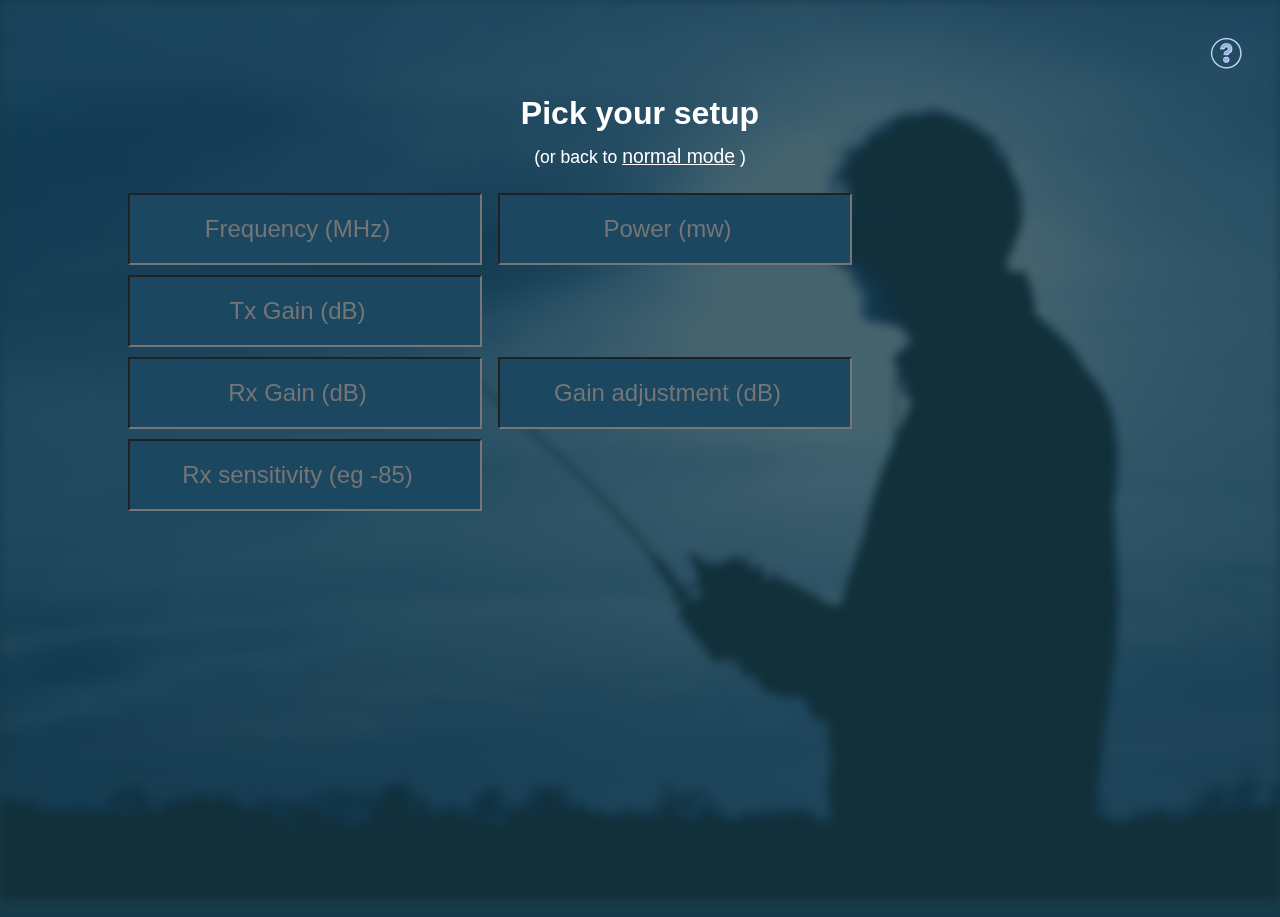
==== commit 693b42e0: "Mobile tweaks" ====
--- a/advanced.html
+++ b/advanced.html
@@ -21,6 +21,7 @@
 <script  async src="http://ajax.googleapis.com/ajax/libs/jquery/1.8.2/jquery.min.js"></script>
 <script async src="http://code.highcharts.com/highcharts.js"></script>
 <script async src="highchart-dark-unica.js"></script>
+
 
 <link rel="shortcut icon" href="images/smallicon.ico">
 </head>
@@ -103,5 +104,7 @@
 	</script>
 </div>
 <link rel="stylesheet" type="text/css" href="./style/style.css"/>
+
+
 		</body>
 </html>--- a/style/style.css
+++ b/style/style.css
@@ -103,7 +103,7 @@
 
 .placeheader{
 /*width: 800px;*/
-margin-top: 30px; 
+margin-top: 3%; 
  margin-left: auto ;
   margin-right: auto ;
  
@@ -273,7 +273,7 @@
  width: 31px;
  height:31px;
  background-image: url('../images/qmark.png');
-margin-right: 30px ;
+margin-right: 3% ;
 margin-left: auto;
 }
 #qmark:hover {
@@ -281,7 +281,7 @@
 }
 
 .positionadvbutton{
- width: 400px;
+ 
   margin-top: 10%;
   margin-left: auto ;
   margin-right: auto ;
